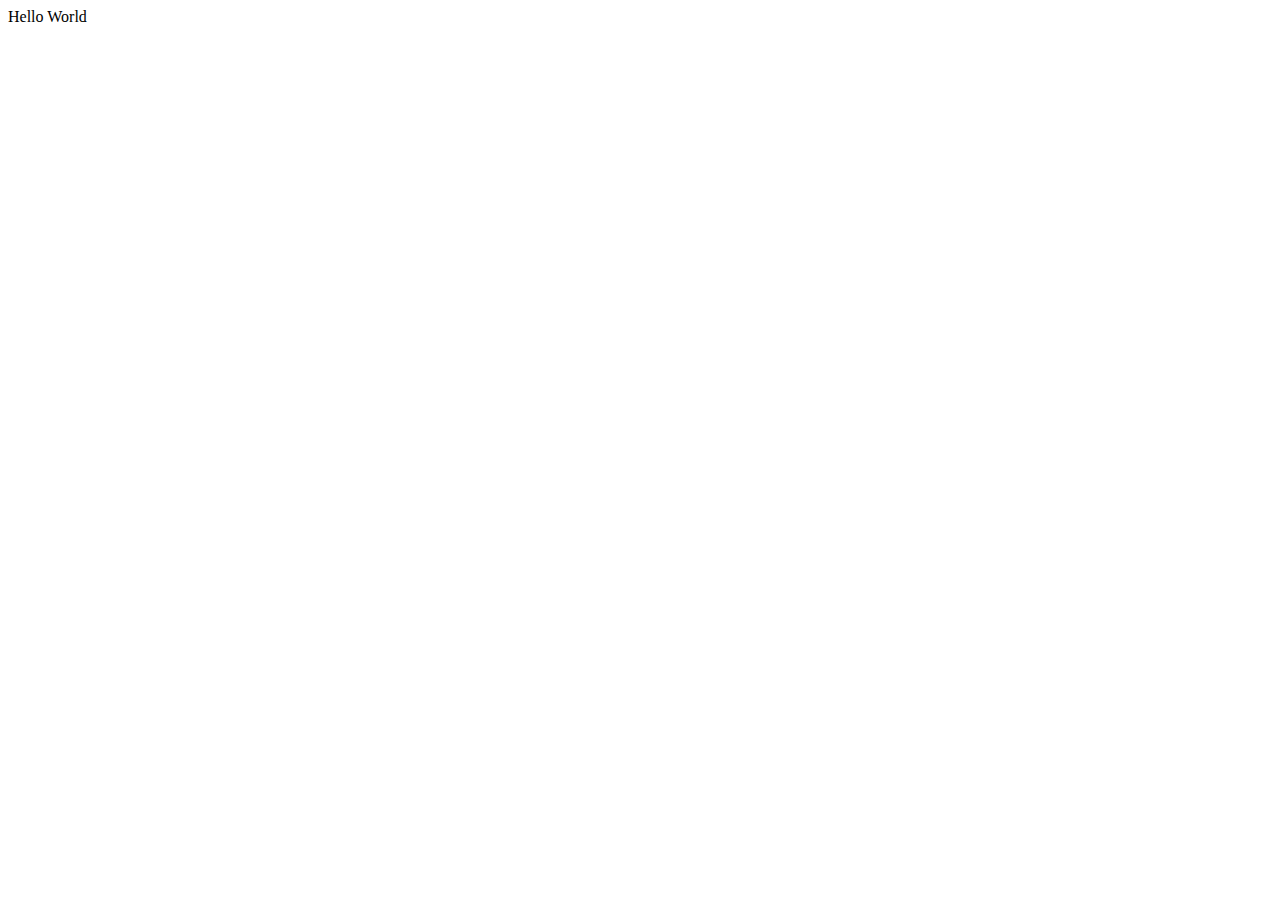
==== index.html @ be271988 "Add files via upload" ====
<!DOCTYPE html>
<html>
	<head>
	
		<title>Hello World</title>
		<meta charset="utf-8">
		<meta name="application-name" content="HelloWorld">
		<meta name="viewport" content="widt=device-width, initial-scale=1.0">
		<link rel="stylesheet" href="css/styles.css">
		<link rel="module" href="js/code.js">
		
	</head>
		
	<body>
		<div class="center">
			<span class="msg">Hello World<span>
		</div>
	</body>
</html>
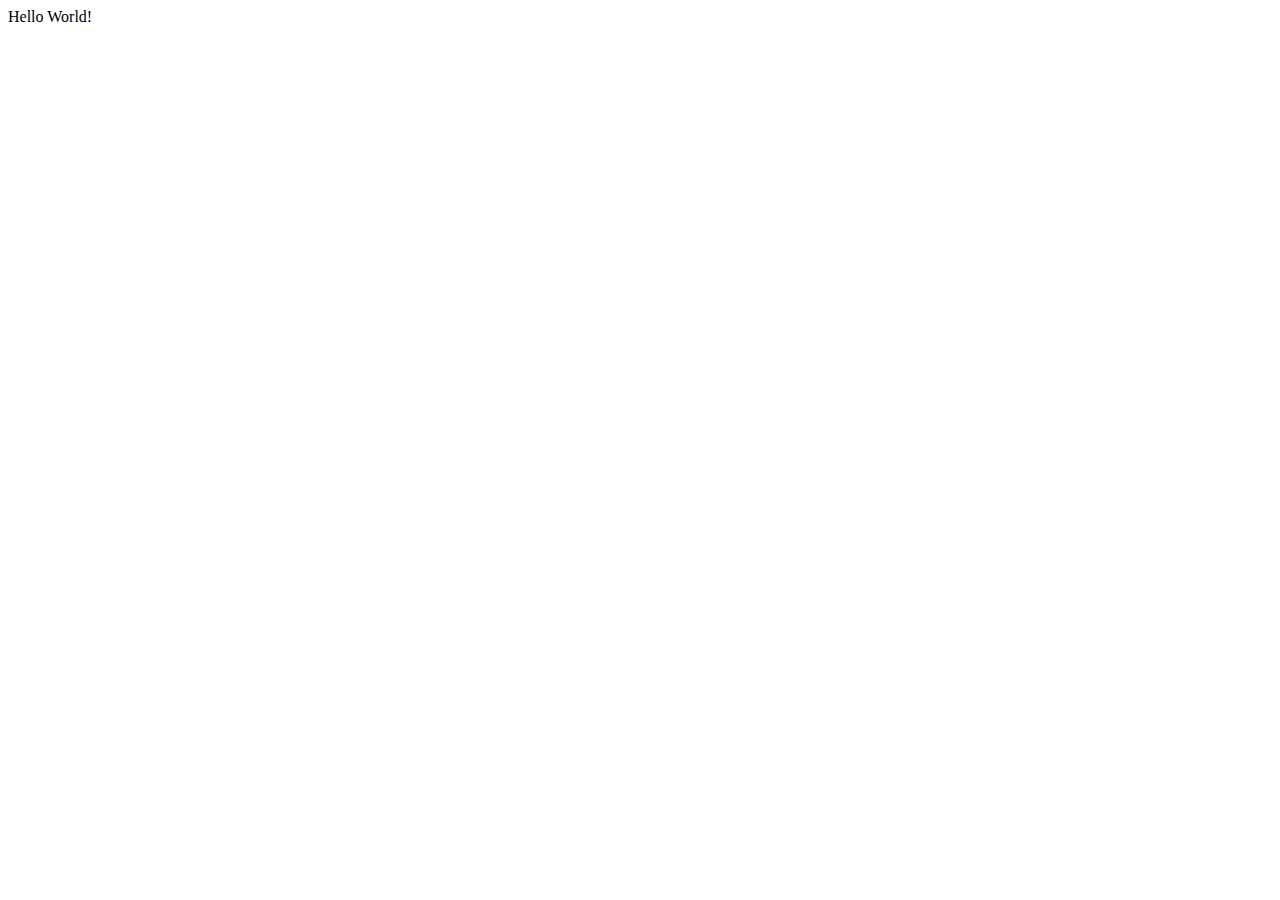
==== commit d772ac3c: "Update index.html" ====
--- a/index.html
+++ b/index.html
@@ -2,7 +2,7 @@
 <html>
 	<head>
 	
-		<title>Hello World</title>
+		<title>Hello World!</title>
 		<meta charset="utf-8">
 		<meta name="application-name" content="HelloWorld">
 		<meta name="viewport" content="widt=device-width, initial-scale=1.0">
@@ -13,7 +13,7 @@
 		
 	<body>
 		<div class="center">
-			<span class="msg">Hello World<span>
+			<span class="msg">Hello World!<span>
 		</div>
 	</body>
 </html>
--- a/css/styles.css
+++ b/css/styles.css
@@ -0,0 +1,14 @@
+h1 {
+	color: #7c0dd8;
+}
+
+body{
+	font-family: "Kode Mono"; 
+}
+
+button{
+	font-family: "Kode Mono";
+}
+
+
+
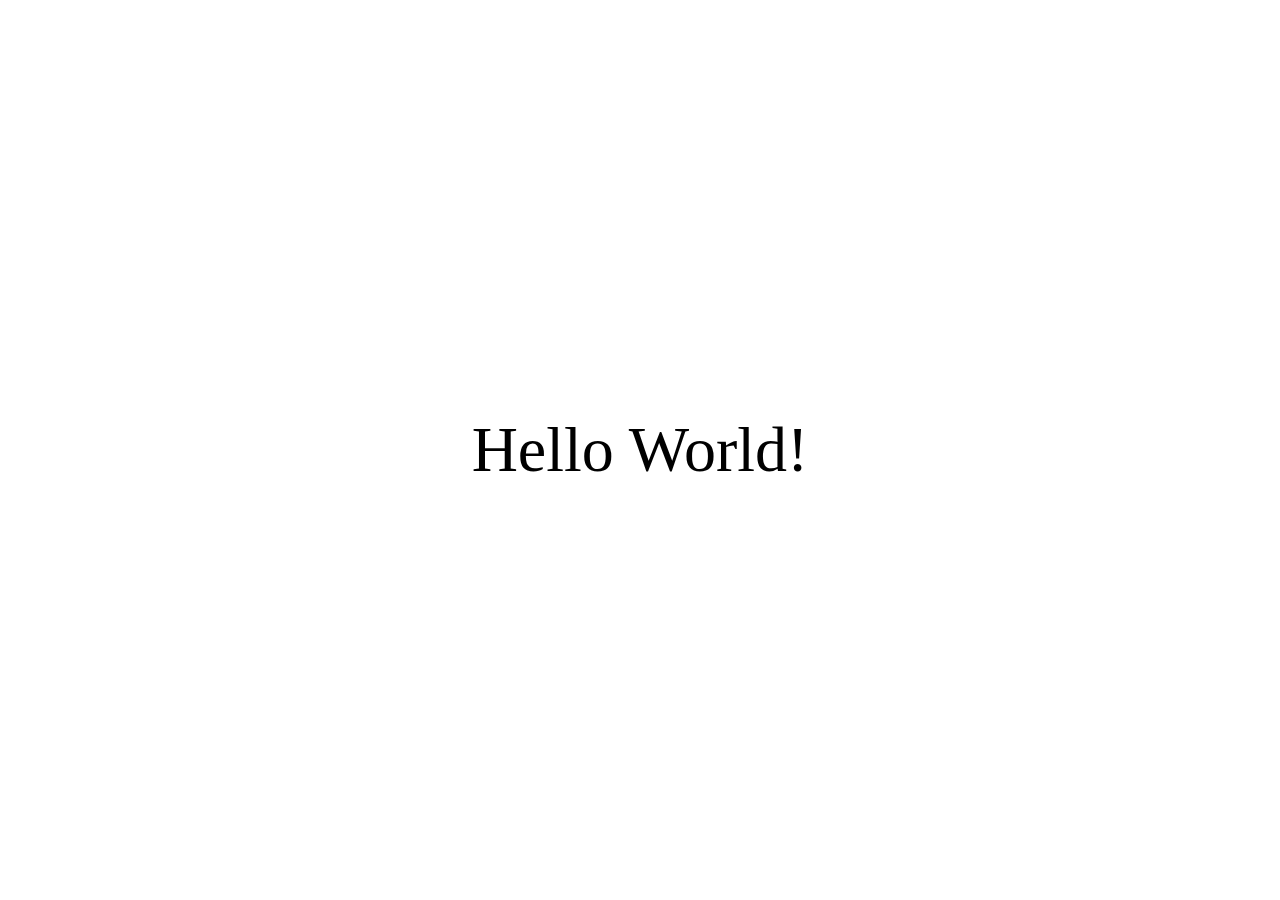
==== commit 024ac72f: "Multiples changes" ====
--- a/index.html
+++ b/index.html
@@ -6,8 +6,8 @@
 		<meta charset="utf-8">
 		<meta name="application-name" content="HelloWorld">
 		<meta name="viewport" content="widt=device-width, initial-scale=1.0">
-		<link rel="stylesheet" href="css/styles.css">
-		<link rel="module" href="js/code.js">
+		<link rel="stylesheet" href="styles.css">
+		<link rel="module" href="code.js">
 		
 	</head>
 		
--- a/styles.css
+++ b/styles.css
@@ -0,0 +1,18 @@
+.center{
+	width: 100%;
+	height: 100%;
+	display: flex;
+	flex-flow: row nowrap;
+	align-items: center;
+	justify-content: center;
+}
+
+html, body {
+	padding: 0;
+	margin: 0;
+	height: 100%;
+}
+
+.msg{
+		font-size: 64px
+}
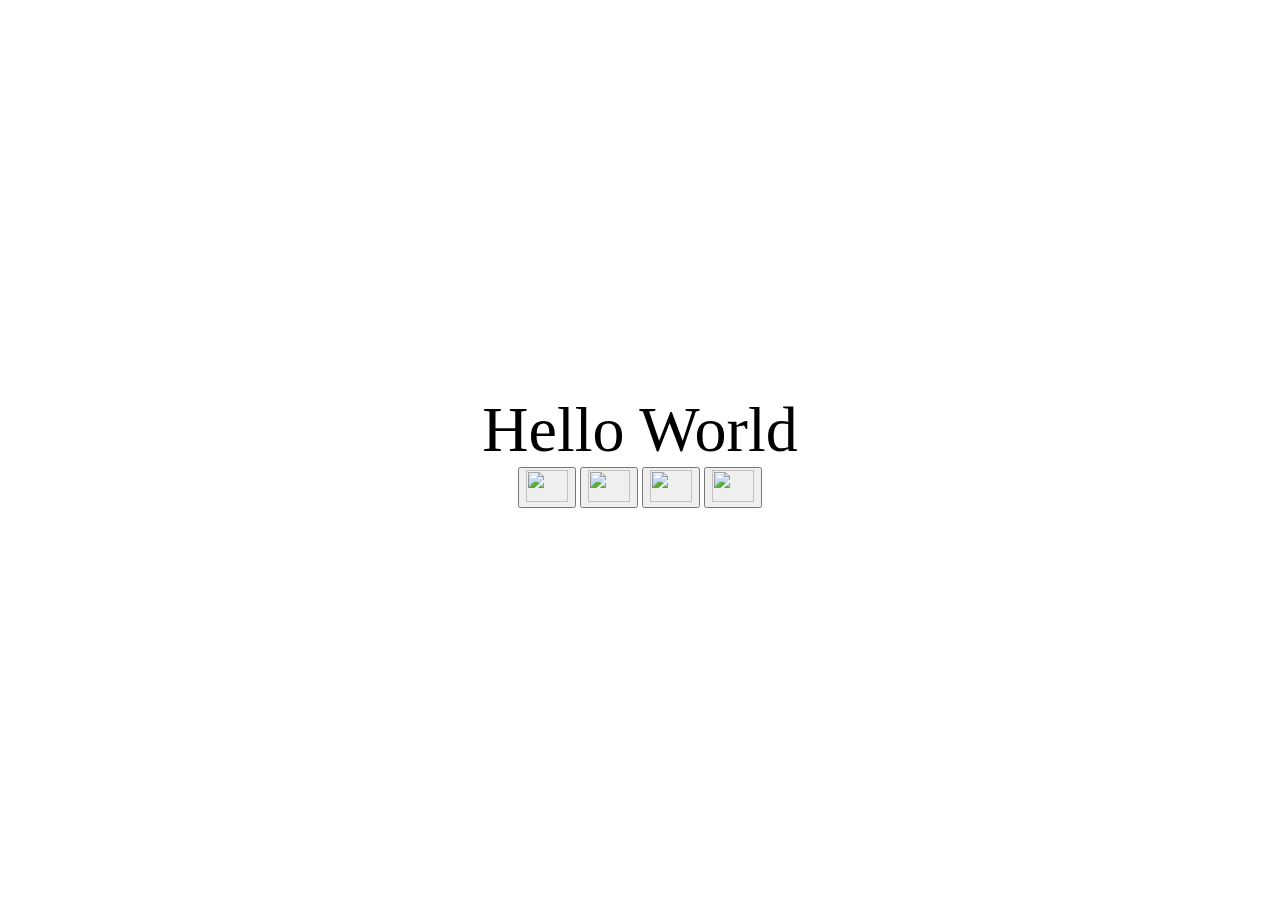
==== commit 2974683d: "Add files via upload" ====
--- a/index.html
+++ b/index.html
@@ -7,13 +7,18 @@
 		<meta name="application-name" content="HelloWorld">
 		<meta name="viewport" content="widt=device-width, initial-scale=1.0">
 		<link rel="stylesheet" href="styles.css">
-		<link rel="module" href="code.js">
+		<script src="code.js"></script>
 		
 	</head>
 		
 	<body>
 		<div class="center">
-			<span class="msg">Hello World!<span>
+			<span class="msg" id="texto">Hello World</span>
+			<div>
+				<button id="bra" onclick="pais(this.id)"><img src="images/brasil.jpg" width="42" height="32"></button>
+				<button id="eua" onclick="pais(this.id)"><img src="images/eua.webp" width="42" height="32"></button>
+				<button id="jap" onclick="pais(this.id)"><img src="images/japao.webp" width="42" height="32"></button>
+				<button id="fra" onclick="pais(this.id)"><img src="images/franca.png" width="42" height="32"></button>
+			</div>
 		</div>
-	</body>
 </html>
--- a/styles.css
+++ b/styles.css
@@ -2,7 +2,7 @@
 	width: 100%;
 	height: 100%;
 	display: flex;
-	flex-flow: row nowrap;
+	flex-flow: column wrap;
 	align-items: center;
 	justify-content: center;
 }
@@ -14,5 +14,5 @@
 }
 
 .msg{
-		font-size: 64px
-}
+		font-size: 64px;
+}